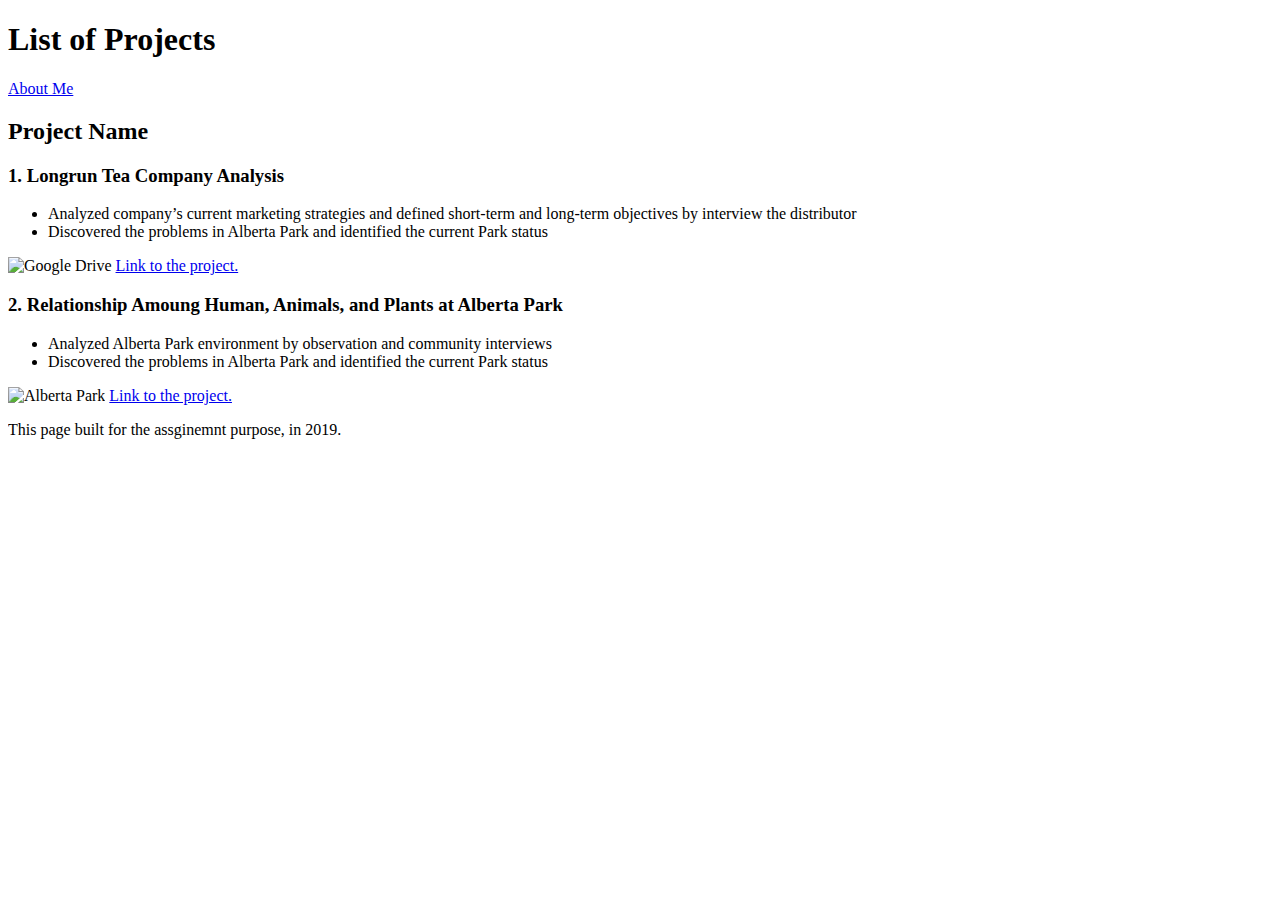
==== index.html @ a4522b9b "add two project" ====
<!DOCTYPE html>
<html lang="en">
  <head>
    <meta charset="utf-8">
    <title>List of Projects</title>
  </head>
  <body>
    <header>
      <h1>List of Projects</h1>
      <nav>
        <a href="about-me.html">About Me</a>
      </nav>
    </header>

    <section>
      <h2>Project Name</h2>
      <article>
        <h3>1. Longrun Tea Company Analysis</h3>
        <ul>
          <li>Analyzed company’s current marketing strategies and defined short-term and long-term objectives by interview the distributor</li>
          <li>Discovered the problems in Alberta Park and identified the current Park status</li>
        </ul>
        <img src="http://www.longruntea.com/HTML/static/webStyle/images/logo.jpg" width="300" height="100" alt="Google Drive">
        <a href="https://drive.google.com/open?id=1Mhq9EUXHrN0RWLd7_m9JnS7AIaccF-sk">Link to the project.</a>
        <h3>2. Relationship Amoung Human, Animals, and Plants at Alberta Park</h3>
        <ul>
          <li>Analyzed Alberta Park environment by observation and community interviews</li>
          <li>Discovered the problems in Alberta Park and identified the current Park status</li>
        </ul>
        <img src="alberta-park.jpg" width="500" height="400" alt="Alberta Park">
        <a href="https://drive.google.com/open?id=1QLuxIk955U3r-KRNZb9Sk-tXKv-xdKBt">Link to the project.</a>
      </article>
    </section>
    <footer>
      <p>This page built for the assginemnt purpose, in 2019.</p>
    </footer>
  </body>
</html>
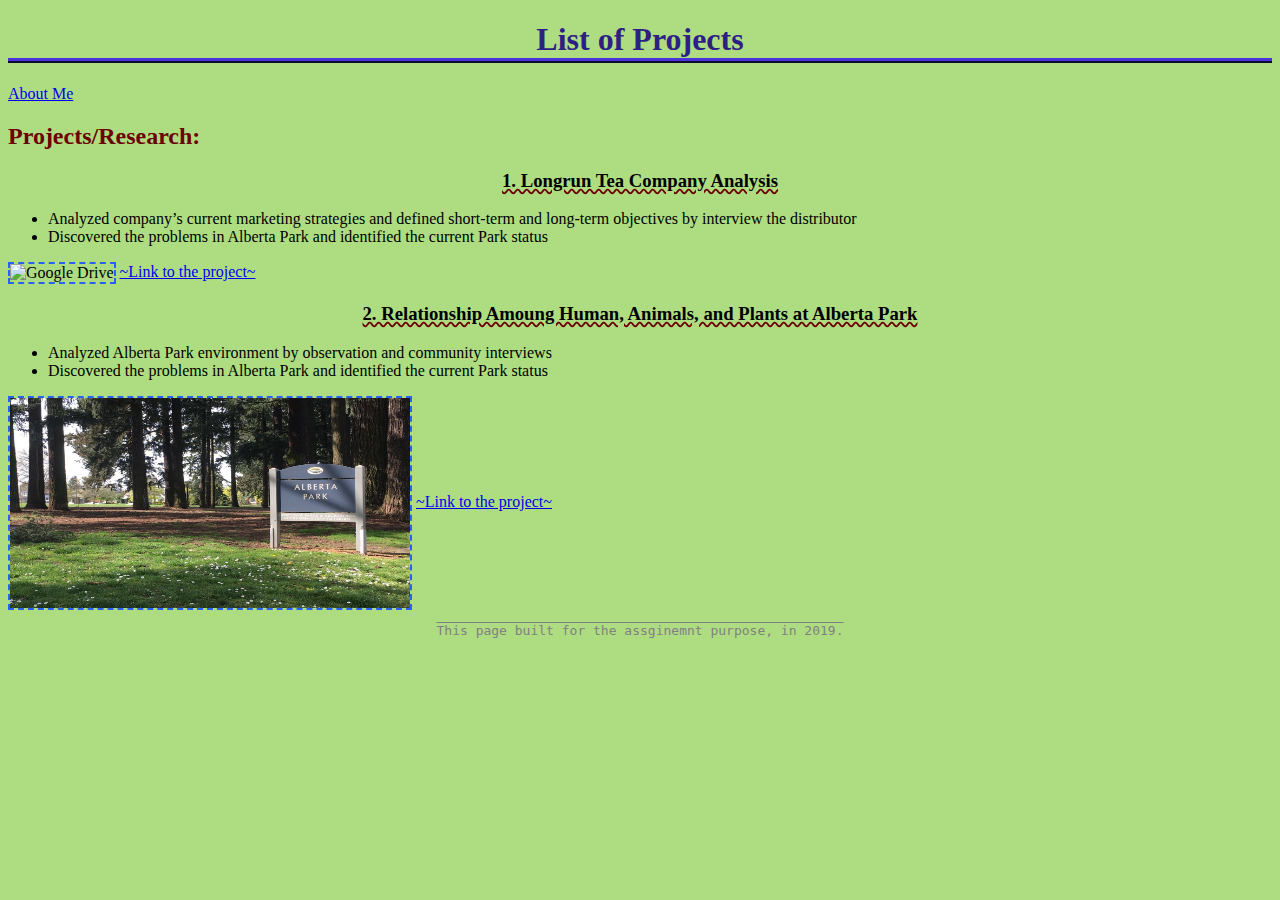
==== commit 38e1e7a6: "add stylesheet" ====
--- a/index.html
+++ b/index.html
@@ -3,36 +3,37 @@
   <head>
     <meta charset="utf-8">
     <title>List of Projects</title>
+    <link rel="stylesheet" type="text/css" href="styles/styles.css">
   </head>
   <body>
     <header>
       <h1>List of Projects</h1>
       <nav>
-        <a href="about-me.html">About Me</a>
+        <a class="important" href="about-me.html">About Me</a>
       </nav>
     </header>
 
     <section>
-      <h2>Project Name</h2>
+      <h2>Projects/Research:</h2>
       <article>
         <h3>1. Longrun Tea Company Analysis</h3>
         <ul>
           <li>Analyzed company’s current marketing strategies and defined short-term and long-term objectives by interview the distributor</li>
           <li>Discovered the problems in Alberta Park and identified the current Park status</li>
         </ul>
-        <img src="http://www.longruntea.com/HTML/static/webStyle/images/logo.jpg" width="300" height="100" alt="Google Drive">
-        <a href="https://drive.google.com/open?id=1Mhq9EUXHrN0RWLd7_m9JnS7AIaccF-sk">Link to the project.</a>
+        <img class="img" src="http://www.longruntea.com/HTML/static/webStyle/images/logo.jpg" width="300" height="100" alt="Google Drive">
+        <a class="link1" href="https://drive.google.com/open?id=1Mhq9EUXHrN0RWLd7_m9JnS7AIaccF-sk">~Link to the project~</a>
         <h3>2. Relationship Amoung Human, Animals, and Plants at Alberta Park</h3>
         <ul>
           <li>Analyzed Alberta Park environment by observation and community interviews</li>
           <li>Discovered the problems in Alberta Park and identified the current Park status</li>
         </ul>
-        <img src="alberta-park.jpg" width="500" height="400" alt="Alberta Park">
-        <a href="https://drive.google.com/open?id=1QLuxIk955U3r-KRNZb9Sk-tXKv-xdKBt">Link to the project.</a>
+        <img class="img2" src="alberta-park.jpg" width="500" height="400" alt="Alberta Park">
+        <a class="link2" href="https://drive.google.com/open?id=1QLuxIk955U3r-KRNZb9Sk-tXKv-xdKBt">~Link to the project~</a>
       </article>
     </section>
     <footer>
-      <p>This page built for the assginemnt purpose, in 2019.</p>
+      <p class="footer">This page built for the assginemnt purpose, in 2019.</p>
     </footer>
   </body>
 </html>
--- a/styles/styles.css
+++ b/styles/styles.css
@@ -0,0 +1,82 @@
+h1 {
+  color: rgb(46, 31, 132);
+  border-bottom-style: ridge;
+  text-align: center;
+  border-color: rgb(46, 31, 132);
+  border-width: 5px;
+  font-family: cursive;
+}
+
+body {
+  background-color: #AEDD81;
+  font-family: "Comic Sans MS";
+}
+
+.important:hover {
+  background-color: rgb(240, 216, 188);
+  font-family: cursive;
+  font-style: oblique;
+}
+
+h2 {
+  color: rgb(108, 0, 0);
+  text-align: left;
+  text-decoration: inherit;
+}
+
+h3 {
+  text-align: center;
+  text-decoration-line: underline;
+  text-decoration-color:rgb(108, 0, 0);
+  text-decoration-style: wavy;
+  font-family: fantasy;
+}
+
+.footer {
+  font-family: monospace;
+  text-align: center;
+  color: gray;
+  text-decoration: overline;
+}
+
+.list-of-project:hover {
+  background-color: rgb(98, 239, 232);
+  font-family: cursive;
+}
+
+.list-of-project2:hover {
+  background-color: rgb(98, 141, 232);
+  font-family: monospace;
+}
+
+img {
+  border-style: dashed;
+  border-color: rgb(40, 96, 251);
+  border-width: 2px;
+}
+
+.img {
+  width: 200px;
+  height: 150px;
+  max-width: 100%;
+  text-align: center;
+  vertical-align: middle;
+}
+
+.link1:hover {
+  background-color: rgb(166, 192, 251);
+  font-family: monospace;
+}
+
+.link2:hover {
+  background-color: rgb(215, 192, 251);
+  font-family: monospace;
+}
+
+.img2 {
+  width: 400px;
+  height: 210px;
+  max-width: 100%;
+  text-align: center;
+  vertical-align: middle;
+}
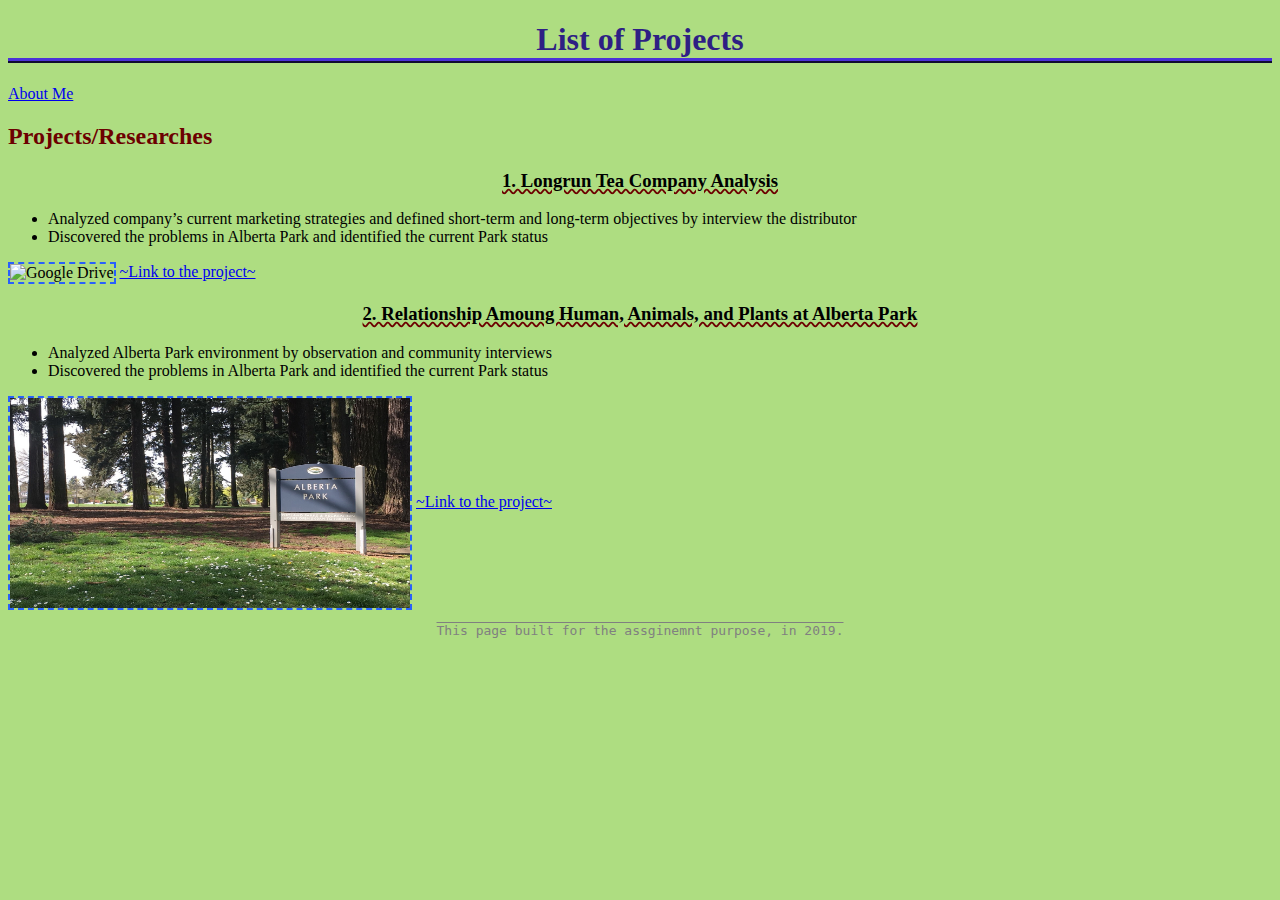
==== commit 9169dfdb: "add styling" ====
--- a/index.html
+++ b/index.html
@@ -4,18 +4,18 @@
     <meta charset="utf-8">
     <title>List of Projects</title>
     <link rel="stylesheet" type="text/css" href="styles/styles.css">
+    <link href="https://fonts.googleapis.com/css?family=Kanit|Lobster|Righteous|Roboto+Condensed&display=swap" rel="stylesheet">
+    <script src="https://kit.fontawesome.com/7bd70a2758.js" crossorigin="anonymous"></script>
   </head>
   <body>
     <header>
       <h1>List of Projects</h1>
-      <nav>
-        <a class="important" href="about-me.html">About Me</a>
-      </nav>
+      <a class="fas fa-address-book" id="important" href="about-me.html">About Me</a>
     </header>
 
     <section>
-      <h2>Projects/Research:</h2>
-      <article>
+      <h2>Projects/Researches</h2>
+      <div class="box2">
         <h3>1. Longrun Tea Company Analysis</h3>
         <ul>
           <li>Analyzed company’s current marketing strategies and defined short-term and long-term objectives by interview the distributor</li>
@@ -23,6 +23,8 @@
         </ul>
         <img class="img" src="http://www.longruntea.com/HTML/static/webStyle/images/logo.jpg" width="300" height="100" alt="Google Drive">
         <a class="link1" href="https://drive.google.com/open?id=1Mhq9EUXHrN0RWLd7_m9JnS7AIaccF-sk">~Link to the project~</a>
+      </div>
+      <div class="box2">
         <h3>2. Relationship Amoung Human, Animals, and Plants at Alberta Park</h3>
         <ul>
           <li>Analyzed Alberta Park environment by observation and community interviews</li>
@@ -30,8 +32,9 @@
         </ul>
         <img class="img2" src="alberta-park.jpg" width="500" height="400" alt="Alberta Park">
         <a class="link2" href="https://drive.google.com/open?id=1QLuxIk955U3r-KRNZb9Sk-tXKv-xdKBt">~Link to the project~</a>
-      </article>
+      </div>
     </section>
+
     <footer>
       <p class="footer">This page built for the assginemnt purpose, in 2019.</p>
     </footer>
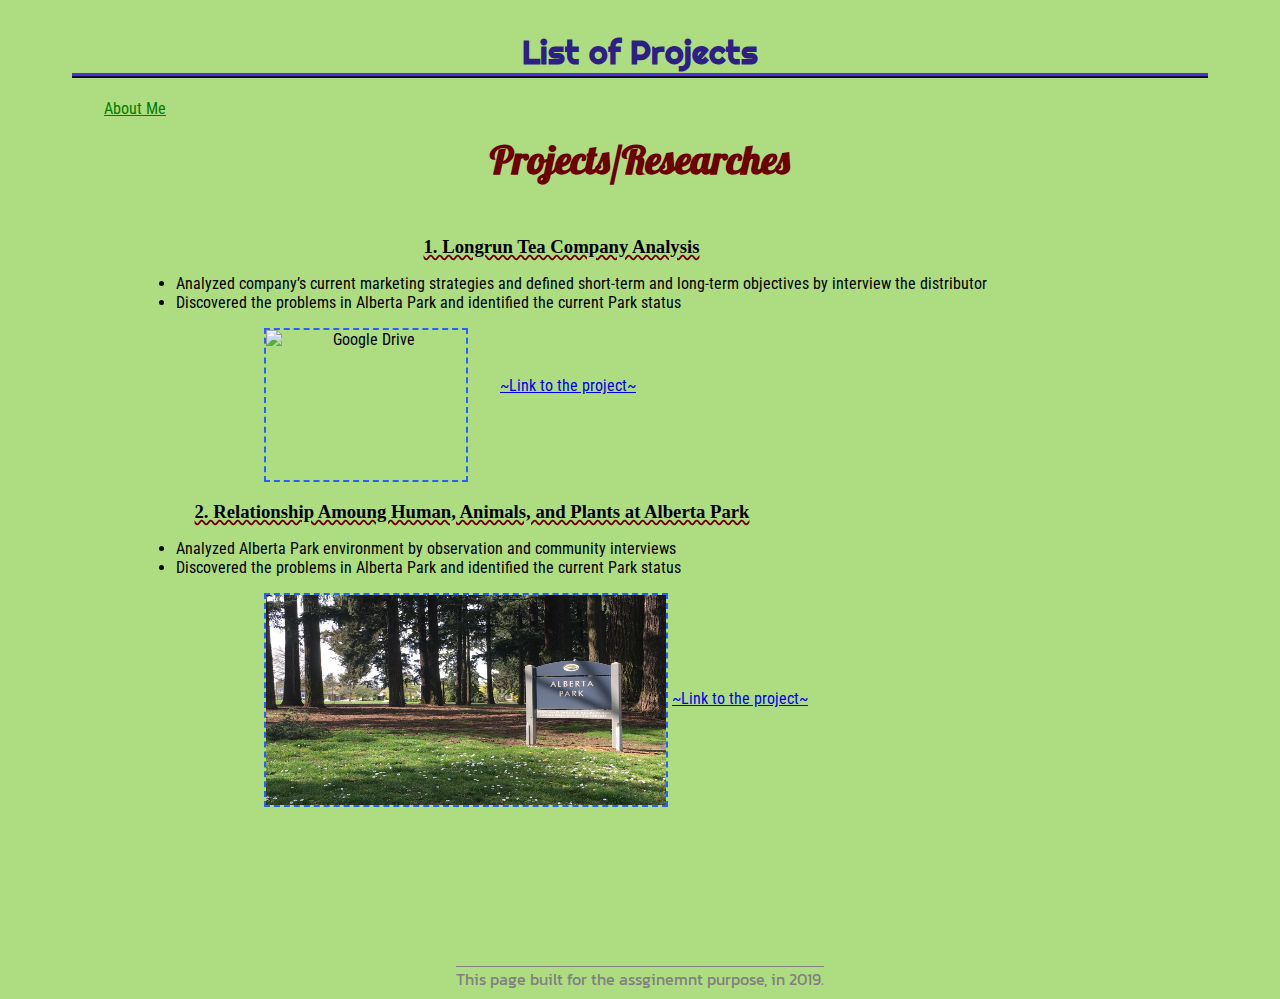
==== commit 58bdd3d6: "update10/15" ====
--- a/index.html
+++ b/index.html
@@ -21,8 +21,8 @@
           <li>Analyzed company’s current marketing strategies and defined short-term and long-term objectives by interview the distributor</li>
           <li>Discovered the problems in Alberta Park and identified the current Park status</li>
         </ul>
-        <img class="img" src="http://www.longruntea.com/HTML/static/webStyle/images/logo.jpg" width="300" height="100" alt="Google Drive">
-        <a class="link1" href="https://drive.google.com/open?id=1Mhq9EUXHrN0RWLd7_m9JnS7AIaccF-sk">~Link to the project~</a>
+        <img id="sbox" class="img" src="http://www.longruntea.com/HTML/static/webStyle/images/logo.jpg" width="300" height="100" alt="Google Drive">
+        <a id="sbox2" class="link1" href="https://drive.google.com/open?id=1Mhq9EUXHrN0RWLd7_m9JnS7AIaccF-sk">~Link to the project~</a>
       </div>
       <div class="box2">
         <h3>2. Relationship Amoung Human, Animals, and Plants at Alberta Park</h3>
--- a/styles/styles.css
+++ b/styles/styles.css
@@ -1,18 +1,32 @@
+.fa-address-book {
+  position: relative;
+  color: green;
+  margin-left: 2rem;
+  margin-bottom: 0rem;
+}
+
+.fa-file-archive {
+  position: relative;
+  color: blue;
+  margin-left: 2rem;
+  margin-bottom: 0rem;
+}
+
 h1 {
   color: rgb(46, 31, 132);
   border-bottom-style: ridge;
   text-align: center;
   border-color: rgb(46, 31, 132);
   border-width: 5px;
-  font-family: cursive;
+  font-family: 'Righteous', cursive;
 }
 
 body {
   background-color: #AEDD81;
-  font-family: "Comic Sans MS";
+  font-family: 'Roboto Condensed', sans-serif;
 }
 
-.important:hover {
+#important:hover {
   background-color: rgb(240, 216, 188);
   font-family: cursive;
   font-style: oblique;
@@ -20,8 +34,11 @@
 
 h2 {
   color: rgb(108, 0, 0);
-  text-align: left;
-  text-decoration: inherit;
+  text-align: center;
+  padding-top: 1rem;
+  margin-top: 0rem;
+  font-family: 'Lobster', cursive;
+  font-size: 40px;
 }
 
 h3 {
@@ -30,18 +47,35 @@
   text-decoration-color:rgb(108, 0, 0);
   text-decoration-style: wavy;
   font-family: fantasy;
+  padding-bottom: 0rem;
+  margin-bottom: 0.5rem;
 }
 
+h4 {
+  margin-top: 0rem;
+  margin-bottom: 0rem;
+}
+p {
+  margin-top: 0rem;
+  margin-bottom: 0rem;
+}
+.major {
+  font-style: italic;
+}
 .footer {
-  font-family: monospace;
-  text-align: center;
+  font-family: 'Kanit', sans-serif;
   color: gray;
   text-decoration: overline;
+  padding-top: 10rem;
+  overflow: hidden;
+  text-align: center;
 }
 
-.list-of-project:hover {
+#list-of-project:hover {
   background-color: rgb(98, 239, 232);
   font-family: cursive;
+  font-weight: 700;
+
 }
 
 .list-of-project2:hover {
@@ -49,10 +83,15 @@
   font-family: monospace;
 }
 
+.list-of-project2 {
+  margin-top: 5rem;
+}
+
 img {
   border-style: dashed;
   border-color: rgb(40, 96, 251);
   border-width: 2px;
+  margin-left: 8rem;
 }
 
 .img {
@@ -80,3 +119,47 @@
   text-align: center;
   vertical-align: middle;
 }
+
+
+.box {
+  display: flex;
+  flex-direction: column;
+  text-align: left;
+  margin-top: 1rem;
+  margin-bottom: 2rem;
+}
+
+#footlink {
+  font-weight: 700;
+  margin-left: 15rem;
+}
+li {
+  margin-top: 0rem;
+  margin-bottom: 0rem;
+}
+
+.box2 {
+  display: inline-block;
+  flex-direction: column;
+  margin-top: 0rem;
+}
+header {
+  margin-left: 4rem;
+  margin-right: 4rem;
+  margin-top: 2rem;
+}
+section {
+  margin-left: 8rem;
+  margin-right: 8rem;
+}
+
+#sbox {
+  float: left;
+}
+#sbox2 {
+  float:  left;
+  align-items: center;
+  position: sticky;
+  margin-top: 3rem;
+  margin-left: 2rem;
+}
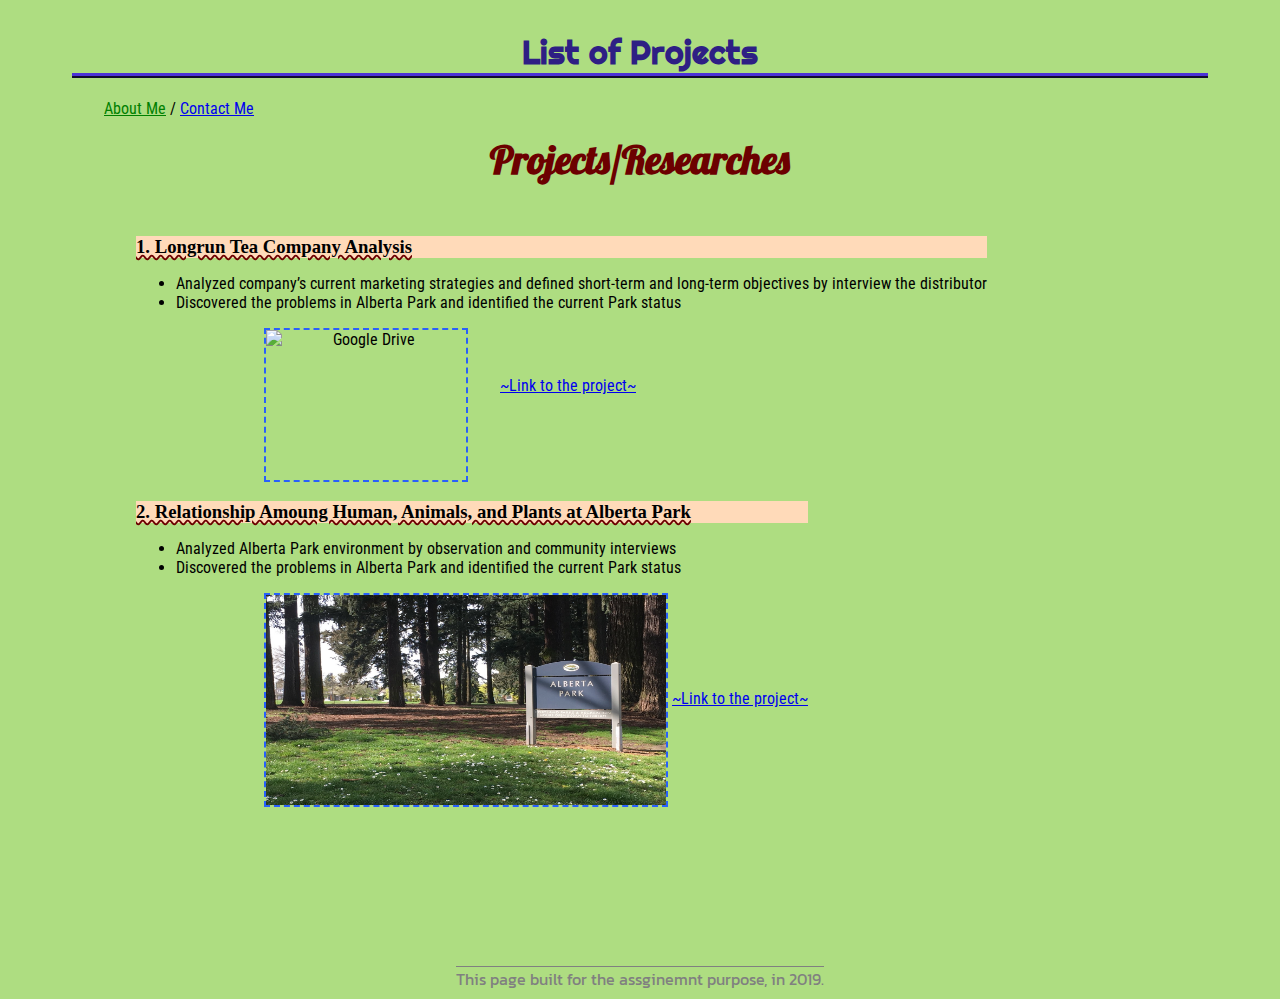
==== commit aba87e44: "add html and css for contact-me.html" ====
--- a/index.html
+++ b/index.html
@@ -10,7 +10,7 @@
   <body>
     <header>
       <h1>List of Projects</h1>
-      <a class="fas fa-address-book" id="important" href="about-me.html">About Me</a>
+      <a class="fas fa-address-book" id="important" href="about-me.html">About Me</a> / <a href="contact-me.html">Contact Me</a>
     </header>
 
     <section>
--- a/styles/styles.css
+++ b/styles/styles.css
@@ -39,16 +39,17 @@
   margin-top: 0rem;
   font-family: 'Lobster', cursive;
   font-size: 40px;
+  vertical-align: middle;
 }
 
 h3 {
-  text-align: center;
   text-decoration-line: underline;
   text-decoration-color:rgb(108, 0, 0);
   text-decoration-style: wavy;
   font-family: fantasy;
   padding-bottom: 0rem;
   margin-bottom: 0.5rem;
+  text-align: justify;
 }
 
 h4 {
@@ -75,7 +76,6 @@
   background-color: rgb(98, 239, 232);
   font-family: cursive;
   font-weight: 700;
-
 }
 
 .list-of-project2:hover {
@@ -102,14 +102,20 @@
   vertical-align: middle;
 }
 
-.link1:hover {
+a.link1:hover {
   background-color: rgb(166, 192, 251);
   font-family: monospace;
-}
-
-.link2:hover {
+  font-size: 25px;
+  transition: all 2s ease-in 2s;
+}
+
+a.link2:hover {
   background-color: rgb(215, 192, 251);
   font-family: monospace;
+  transition-property: all;
+  transition-duration: 2s;
+  transition-timing-function: ease-in;
+  transition-delay: 2s;
 }
 
 .img2 {
@@ -142,6 +148,7 @@
   display: inline-block;
   flex-direction: column;
   margin-top: 0rem;
+  padding-left: 0rem;
 }
 header {
   margin-left: 4rem;
@@ -163,3 +170,91 @@
   margin-top: 3rem;
   margin-left: 2rem;
 }
+h3:nth-child(n) {
+  background-color: peachpuff;
+}
+p.footer:hover {
+  color: black;
+  font-size: 25px;
+  transition: font-size 2s 2s;
+}
+form {
+  margin-left: 5rem;
+  width: 700px;
+  font-family: "Arial";
+
+}
+input, select, textarea {
+  display: block;
+  font-size: 100%;
+  box-sizing: border-box;
+  margin: 1rem;
+}
+input[type=submit] {
+  width: 100%;
+  background-color: #99ffcc;
+}
+input[type=email]:focus {
+  background-color:#99ccff;
+}
+input {
+  border-radius: 20px;
+}
+fieldset {
+  border: none;
+}
+fieldset input {
+  display: inline;
+}
+.checkbox input {
+  position: absolute;
+  opacity: 0;
+  cursor: pointer;
+  height: 0;
+  width: 0;
+}
+.checkbox label {
+  display: block;
+  position: relative;
+  padding-left: 35px;
+  margin-top: 12px;
+  cursor: pointer;
+  -webkit-user-select: none;
+  -moz-user-select: none;
+  -ms-user-select: none;
+  user-select: none;
+}
+.checkmark {
+  position: absolute;
+  top: 0;
+  left: 0;
+  height: 25px;
+  width: 25px;
+  background-color: #eee;
+}
+.checkbox label:hover input ~ .checkmark {
+  background-color: #ff33cc;
+}
+.checkbox input:checked ~ .checkmark {
+  background-color: #2196F3;
+}
+
+.checkmark:after {
+  content: "";
+  position: absolute;
+  display: none;
+}
+.checkmark:after {
+  display: block;
+}
+.checkbox .checkmark:after {
+  left: 9px;
+  top: 5px;
+  width: 5px;
+  height: 10px;
+  border: solid white;
+  border-width: 0 3px 3px 0;
+  -webkit-transform: rotate(45deg);
+  -ms-transform: rotate(45deg);
+  transform: rotate(45deg);
+}
